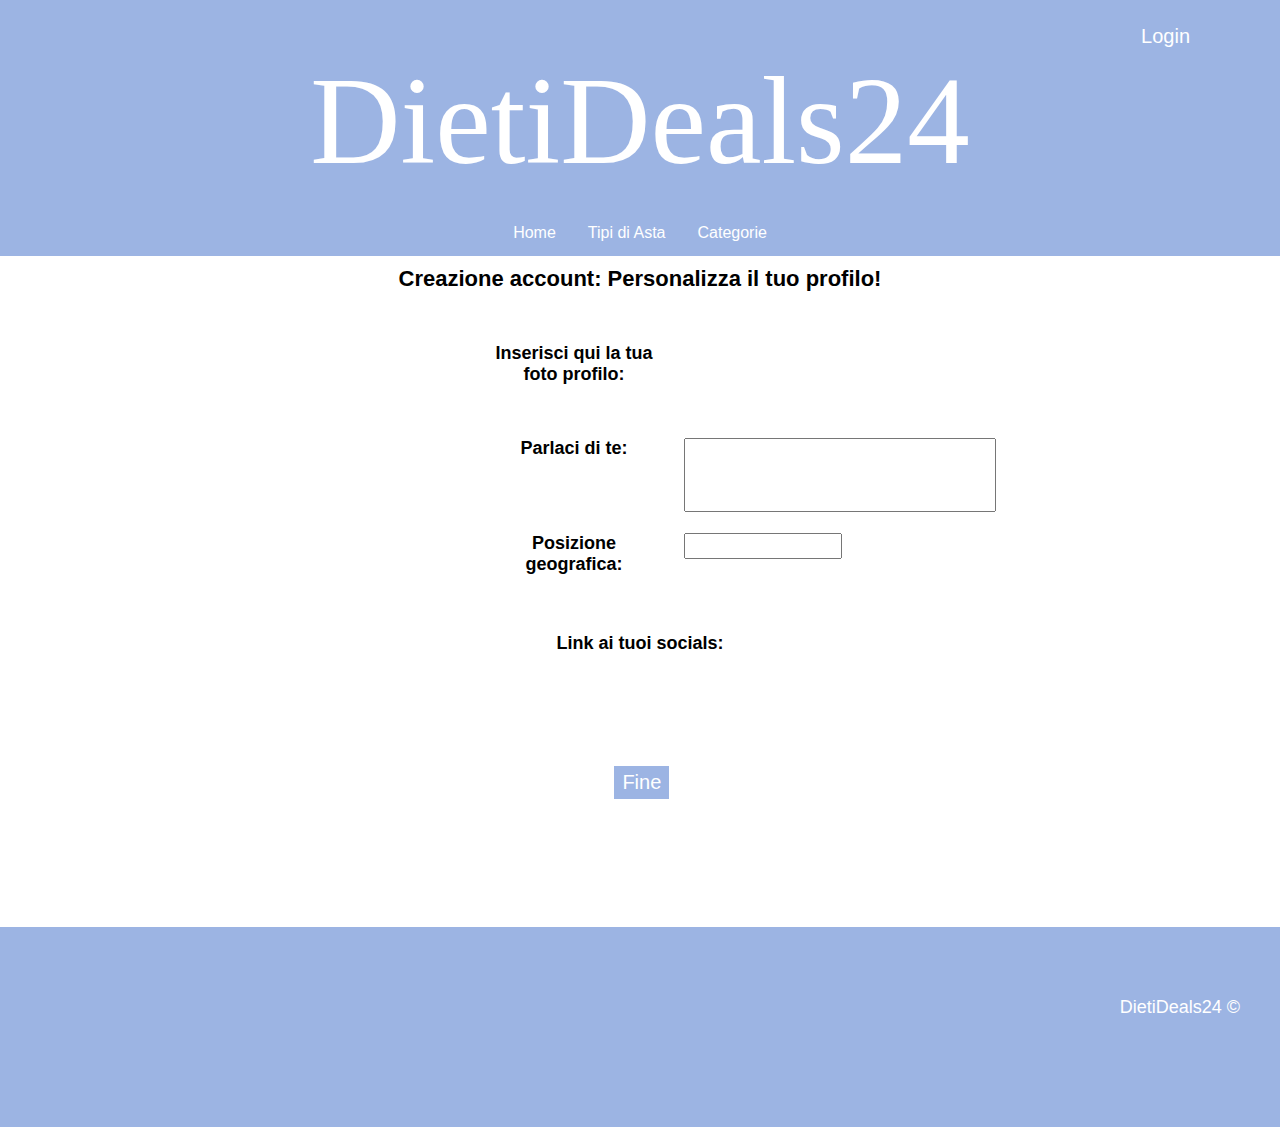
==== DietiDeals24Backend/src/main/webapp/IscrizioneUtenteP2.html @ f4500933 "Aggiunte nuove interfacce e nuove classi" ====
<!DOCTYPE html>
<html>
<head>
<meta charset="UTF-8">
<link rel="stylesheet" type="text/css" href="css/headerAndFooter.css">
<link rel="stylesheet" type="text/css" href="css/loginStyle.css">
<link rel="stylesheet" href="https://cdnjs.cloudflare.com/ajax/libs/font-awesome/6.5.2/css/all.min.css" integrity="sha512-SnH5WK+bZxgPHs44uWIX+LLJAJ9/2PkPKZ5QiAj6Ta86w+fsb2TkcmfRyVX3pBnMFcV7oQPJkl9QevSCWr3W6A==" crossorigin="anonymous" referrerpolicy="no-referrer" />

<title>Iscrizione:Ci sei quasi..</title>
</head>
<body>
<!--INIZIO HEADER-->
<div class="over_header">

	<a href="login.html">
		<div class="loginButton">
		<i class="fa-regular fa-user"></i>   Login</div>
	</a>
	
</div>
	
<div class="header">
	<div class="DietiDeals24_header">
	DietiDeals24
	</div>
</div>
		
<div class="under-header">
  
  	<div class="homeButton">Home</div>
  		
  	<div class="dropdown">		
  		<button class="dropbtn">
  			Tipi di Asta
    		<i class="fa fa-caret-down"></i>
   		</button>
   		<div class="dropdown-content">
      		<a href="#">Asta all'inglese</a>
      		<a href="#">Asta a tempo fisso</a>
    	</div>
  </div>
  
  <div class="dropdown"> 
  		<button class="dropbtn">
  			Categorie
    		<i class="fa fa-caret-down"></i>
   		</button>
    	<div class="dropdown-content">
      		<a href="#">Tablet e telefonia</a>
      		<a href="#">Giocattoli</a>
      		<a href="#">Elettronica</a>
     	 	<a href="#">Arte</a>
    	    <a href="#">Immobili</a>
    	    <a href="#">Antiquariato</a>
    	</div>
  </div>
</div>

<!-- FINE HEADER -->
 
<!-- LOGIN-->

<div>
	<a href="iscrizioneUtenteP1.html">
	<i class="fa-solid fa-arrow-left freccia-indietro"></i>
	</a>
</div>
	
<div>
	<h1>Creazione account: Personalizza il tuo profilo!</h1>
</div>

<br><br>
	
<div class="flex-diviso2">	

	<div>
		<h4>Inserisci qui la tua foto profilo:</h4>
		<i class="fa-solid fa-file-circle-plus immagineProfilo"></i>
	</div>
	
	<div>
		<h4>Parlaci di te:</h4>
		<input type="text" class="shortBio">
	</div>	
	
	<div>
		<h4>Posizione geografica:</h4>
		<input type="text" class="inputTesto">
	</div>
	

</div>

<div>
	<h4>Link ai tuoi socials:</h4>
</div>	

<br><br><br><br>

<div>
	<a href="index.html">
		<button type="button" class="avantiButton">Fine</button>
	</a>
</div>



<!--Footer:-->
<br><br><br><br><br><br>
<div class="footer">
	<p> DietiDeals24 &#169</p>
</div>
</body>
</html>
---- DietiDeals24Backend/src/main/webapp/css/headerAndFooter.css ----
@charset "UTF-8";


/*PER IMPAGINARE CORRETTAMENTE*/
*{
	margin: 0;
	padding: 0;
	list-style:none;
	text-decoration:none;
}

/*--- HEADER ---*/
.over_header{
	width: 100%;
	height: 50px;
	display: block;
	background-color: #9CB4E3;
}

.loginButton{
	background-color: #9CB4E3;
	border: 5px;
  	color: white;
  	text-align: right;
  	text-decoration: none;
  	display: inline-block;
  	font-size: 20px;
  	margin: 25px 30px 10px -90px;
  	cursor: pointer;
  	width: 100%;
  	font-family: Arial;	
}

/*Il-login-si-sottolinea-quando-ci-vado-sopra*/
.navbar a:hover, .loginButton:hover {
  	text-decoration: underline;
}

.header{
	width: 100%;
	height: 160px;
	display: block;
	background-color: #9CB4E3;
}

.DietiDeals24_header{
	width: 70%;
	height: 100%;
	display: block;
	margin: 0 auto;
	background-color: #9CB4E3;
	font-family:  Comic Sans;
	font-size: 125px;
	color: white;
	text-align: center;
}


/*---UNDER HEADER BOTTONI---*/

.under-header{
	display: flex;
	flex: 1 1 30%;
	max-width: 100%; 
	padding: 0 20px;
  	background-color: #9CB4E3;
  	font-family: Arial;
  	 justify-content: center;
	}

/* Links dentro-la-navbar */
.homeButton {
  float: left;
  font-size: 16px;
  color: white;
  text-align: center;
  padding: 14px 16px;
  text-decoration: none;
}

/* ---CONTAINER DROPDOWN--- */
.dropdown {
  float: center;
  overflow: hidden;
}

/* ---BOTTONE DROPDOWN--- */
.dropdown .dropbtn {
  font-size: 16px;
  border: none;
  outline: none;
  color: white;
  padding: 14px 16px;
  background-color: inherit;
  font-family: inherit; /* Important for vertical align on mobile phones */
  margin: 0; /* Important for vertical align on mobile phones */
}

/*Il-dropdown-diventa-blu-quando-ci-vado-sopra */
.navbar a:hover, .dropdown:hover .dropbtn  {
  background-color: #1A1170;
}
.navbar a:hover, .homeButton:hover {
  background-color: #1A1170;
}

/* Contenuti-nel-dropdown (hidden by default) */
.dropdown-content {
  display: none;
  position: absolute;
  background-color: #f9f9f9;
  min-width: 160px;
  box-shadow: 0px 8px 16px 0px rgba(0,0,0,0.2);
  z-index: 1;
}

/*Opzioni-nel-dropdown */
.dropdown-content a {
  float: none;
  color: black;
  padding: 12px 16px;
  text-decoration: none;
  display: block;
  text-align: center;
}

/*Sfondo-grigio quando-vai col-cursore sopra-le opzioni-del-dropdown*/
.dropdown-content a:hover {
  background-color: #ddd;
}

/* Show the dropdown menu on hover */
.dropdown:hover .dropdown-content {
  display: block;
}


/*---FOOTER---*/

.footer{
	width: 100%;
	height: 200px;
	display: block;
	background-color: #9CB4E3;

}

.footer p {
	font-size: 18px;
	color: white;
	text-align: right;
	padding: 70px 40px;
}
---- DietiDeals24Backend/src/main/webapp/css/loginStyle.css ----
@charset "UTF-8";

p{white-space: normal!important;font-family:Gotham, "Helvetica Neue", Helvetica, Arial, "sans-serif"; text-align:center;}
h1{white-space: normal!important;font-family:Gotham, "Helvetica Neue", Helvetica, Arial, "sans-serif";}
.img-max{width:100%;}

 h1{
	font-family:Gotham, "Helvetica Neue", Helvetica, Arial, "sans-serif"; 
	text-align:center;
	font-size:22px;
	width: 100%;
	margin: -30px 0 0 0;	
}

.freccia-indietro{
	display:block; 
	margin: 40px 0 0 300px;
	font-size: 50px;
	color: black;
	
}

.flex-diviso2{
  display: flex;
  flex: 1 1 100%;
  flex-wrap: wrap;
  max-width: 100%; 
  padding: 0 200px;
  align-items: flex-start;
  flex-direction: row;
  justify-content: center;
}

.flex-diviso2 div{
	display: flex;
	width: 100%;
	margin: 15px 0 0 30%;
	text-align:center;
	height: 80px;
}
.flex-diviso2 h2{
	display: flex;
	width: 180px;
	font-family:Gotham, "Helvetica Neue", Helvetica, Arial, "sans-serif";	
	justify-content: center;
	margin: 0 20px;
	font-size:22px;	
}

.inputTesto{
	display: flex;
	width: 25%;
	height: 22px;
	display: inline-block;
	justify-content: center;
}

.avantiButton{
	background-color: #9CB4E3;
	border: 5px;
  	color: white;
  	text-align: center;
  	text-decoration: none;
  	font-size: 20px;
  	cursor: pointer;
  	font-family: Arial;	
  	padding: 5px 8px;
  	margin: 20px 48%;
}

h3{
	display:block;
	text-align: center;
	margin: 20px auto;
	font-family:Gotham, "Helvetica Neue", Helvetica, Arial, "sans-serif";	
	text-decoration: underline;
	cursor: pointer;
	color: #1A1170;
}

/*h3-cambia-colore-quando-ci-vado-sopra*/
 h3:hover {
  	color: #9CB4E3;
}

.flex-diviso2 h4{
	display: flex;
	width: 180px;
	font-family:Gotham, "Helvetica Neue", Helvetica, Arial, "sans-serif";	
	justify-content: center;
	margin: 0 20px;
	font-size:18px;	
}

h4{
	display:block;
	text-align: center;
	margin: 20px auto;
	font-family:Gotham, "Helvetica Neue", Helvetica, Arial, "sans-serif";
	font-size:18px;
}
.shortBio{
	display: flex;
	width: 50%;
	height: 70px;
	display: inline-block;
	justify-content: center;
}

.immagineProfilo{
	display:block;
	font-size: 40px;
	color: black;	
}

.immagineProfilo:hover {
  	color: #9CB4E3;
}
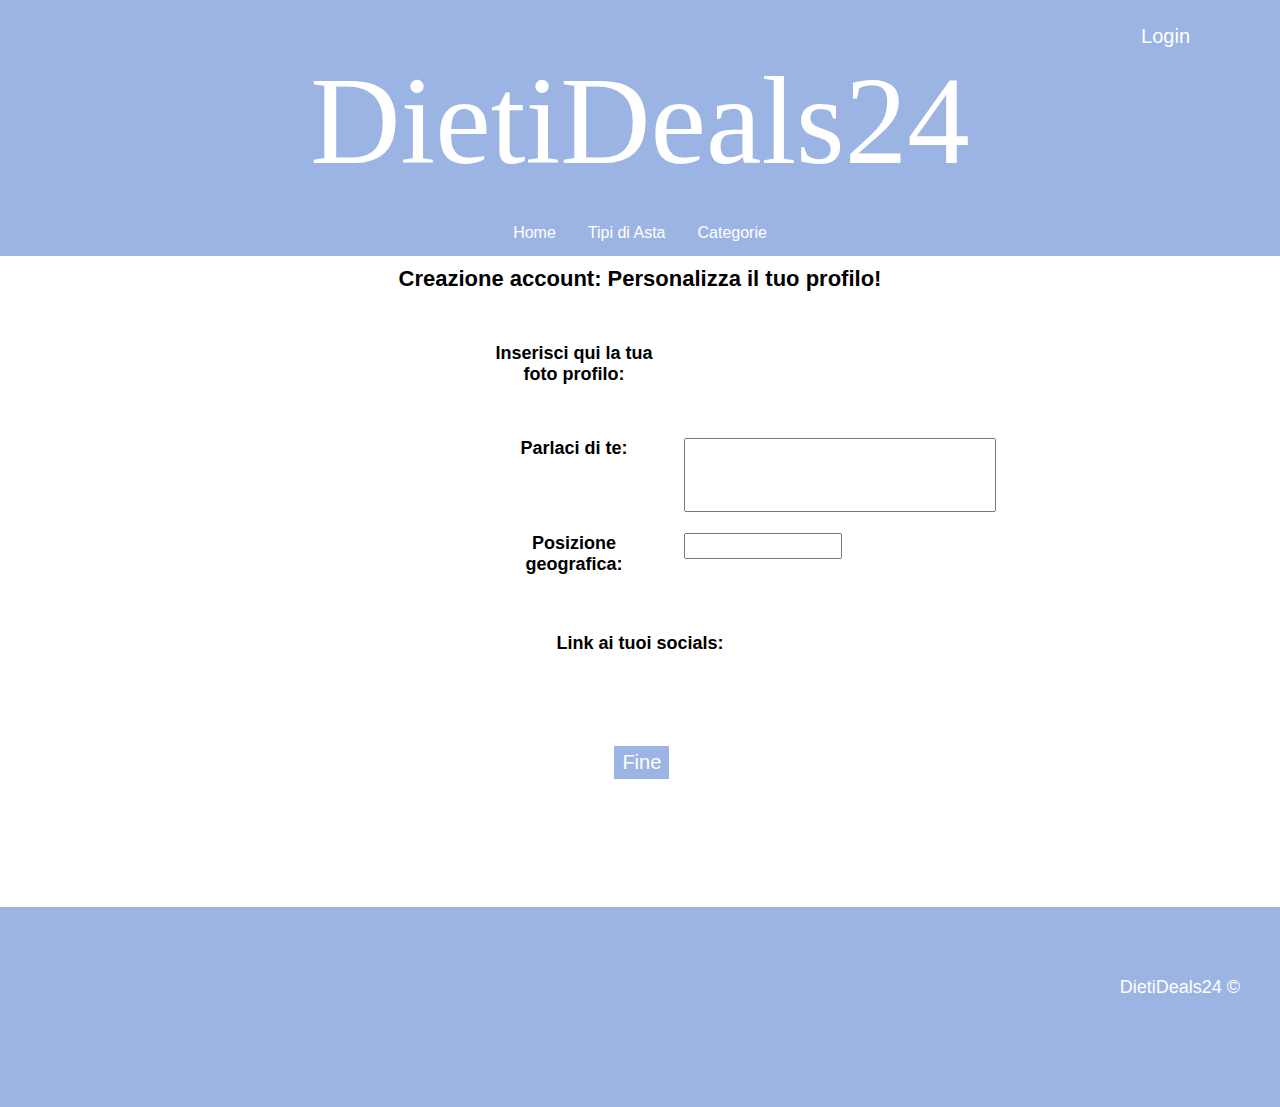
==== commit b7749b80: "Ora le interfacce sono più responsive" ====
--- a/DietiDeals24Backend/src/main/webapp/IscrizioneUtenteP2.html
+++ b/DietiDeals24Backend/src/main/webapp/IscrizioneUtenteP2.html
@@ -27,7 +27,9 @@
 		
 <div class="under-header">
   
-  	<div class="homeButton">Home</div>
+  	<a href="index.html"> 
+  		<div class="homeButton">Home</div> 		
+  	</a>
   		
   	<div class="dropdown">		
   		<button class="dropbtn">
@@ -94,9 +96,10 @@
 
 <div>
 	<h4>Link ai tuoi socials:</h4>
+	<i class="fa-solid fa-circle-plus plusButton"></i>
 </div>	
 
-<br><br><br><br>
+<br>
 
 <div>
 	<a href="index.html">
--- a/DietiDeals24Backend/src/main/webapp/css/loginStyle.css
+++ b/DietiDeals24Backend/src/main/webapp/css/loginStyle.css
@@ -117,8 +117,22 @@
   	color: #9CB4E3;
 }
 
+.plusButton{
+	display:flex;
+	color: grey;	
+	display: inline-block;
+	justify-content: center;
+	border: 5px;
+  	font-size: 40px;
+  	cursor: pointer;	
+  	padding: 15px 8px;
+  	margin: 0 48%;
+}
+
+.plusButton:hover {
+  	color: #9CB4E3;
+}
 
 
 
 
-
